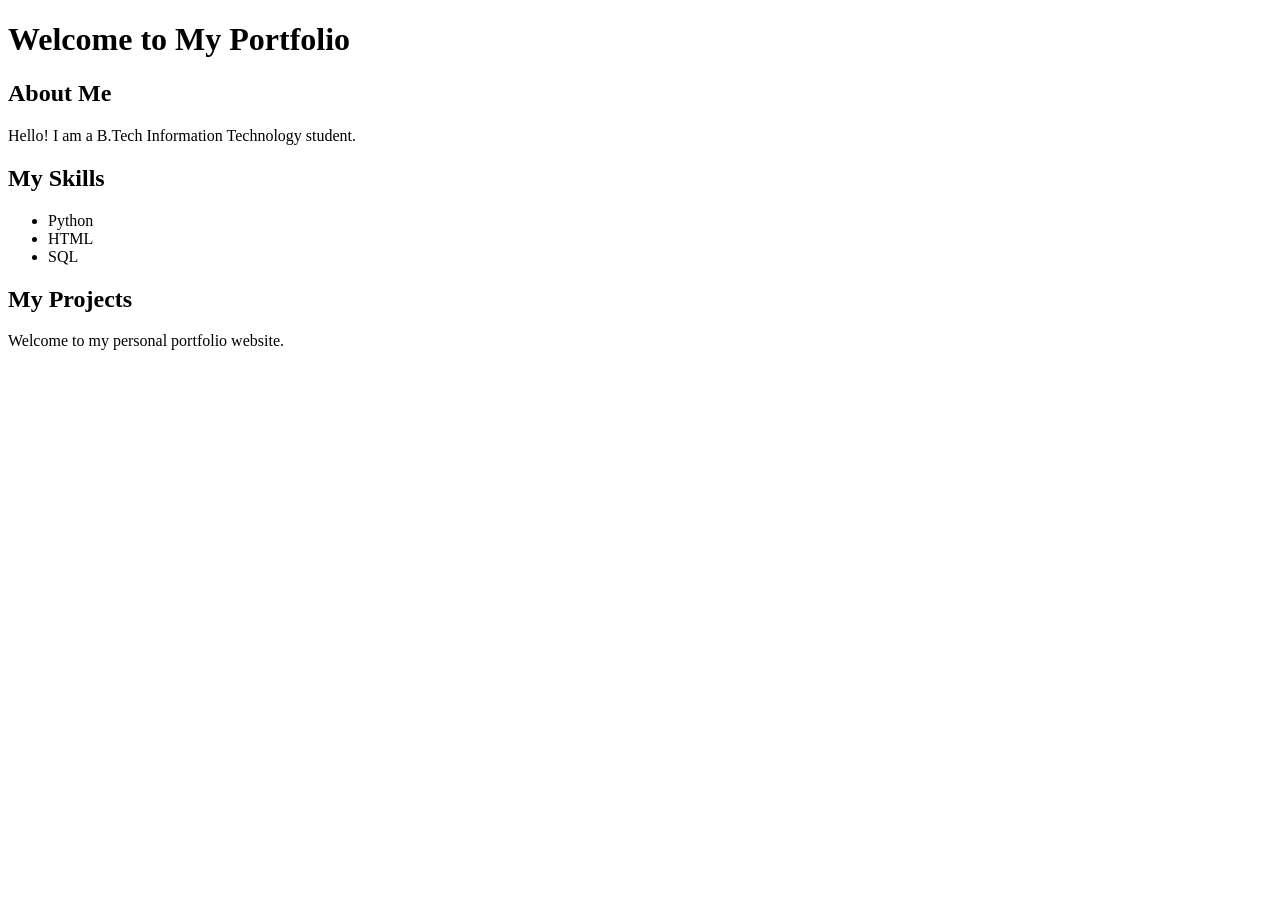
==== index.html @ e22b3e3c "feat: add portfolio homepage" ====
<!DOCTYPE html>
<html lang="en">
<head>
    <meta charset="UTF-8">
    <meta name="viewport" content="width=device-width, initial-scale=1.0">
    <title>My Portfolio</title>
</head>
<body>

    <h1>Welcome to My Portfolio</h1>
    <h2>About Me</h2>
    <p>Hello! I am a B.Tech Information Technology student.</p>

    <h2>My Skills</h2>
    <ul>
        <li>Python</li>
        <li>HTML</li>
        <li>SQL</li>
    </ul>

    <h2>My Projects</h2>
    <p>Welcome to my personal portfolio website.</p>

</body>
</html>
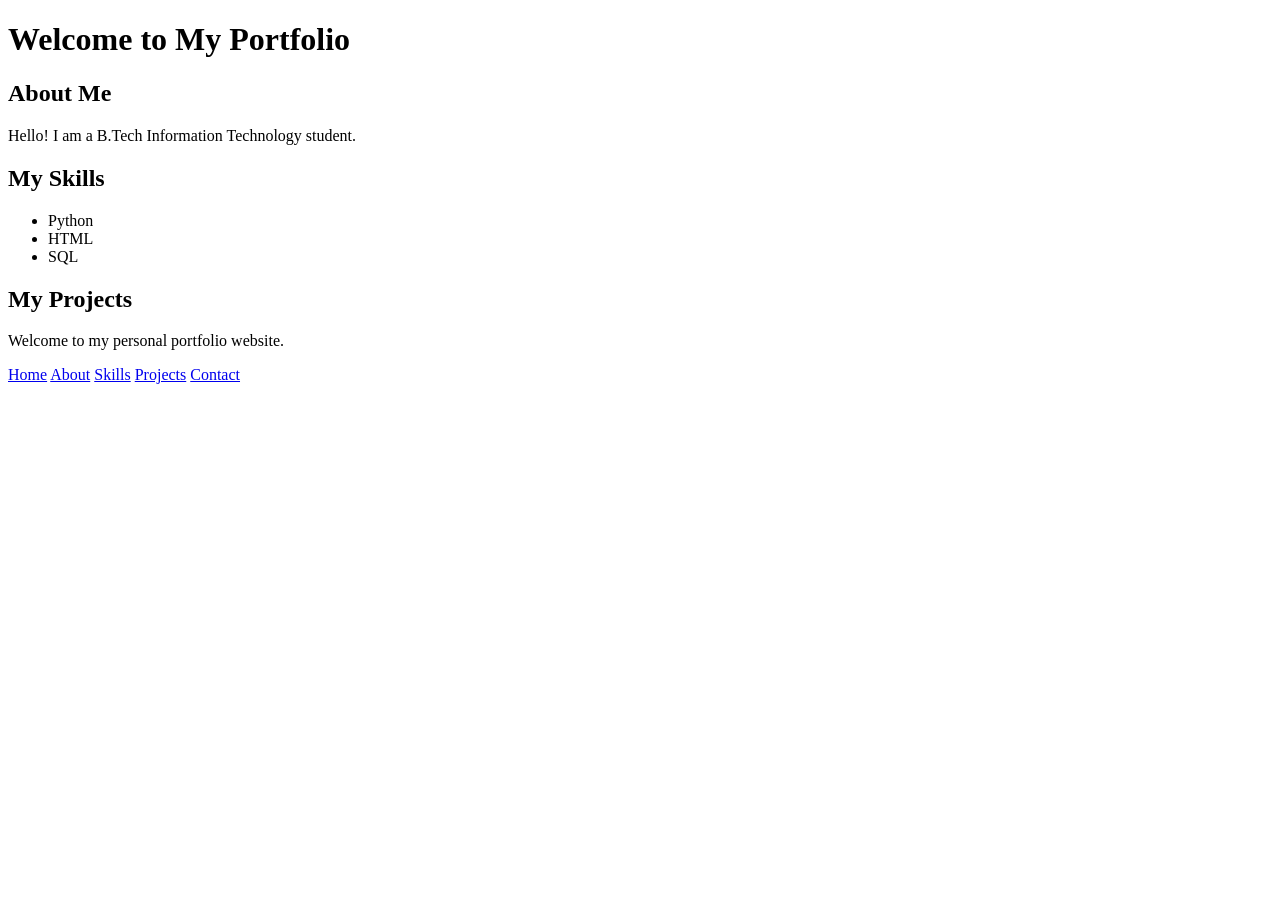
==== commit b504953b: "feat: add portfolio navigation bar" ====
--- a/index.html
+++ b/index.html
@@ -20,6 +20,12 @@
 
     <h2>My Projects</h2>
     <p>Welcome to my personal portfolio website.</p>
-
+<nav>
+    <a href="index.html">Home</a>
+    <a href="about.html">About</a>
+    <a href="skills.html">Skills</a>
+    <a href="projects.html">Projects</a>
+    <a href="contact.html">Contact</a>
+</nav>
 </body>
 </html>
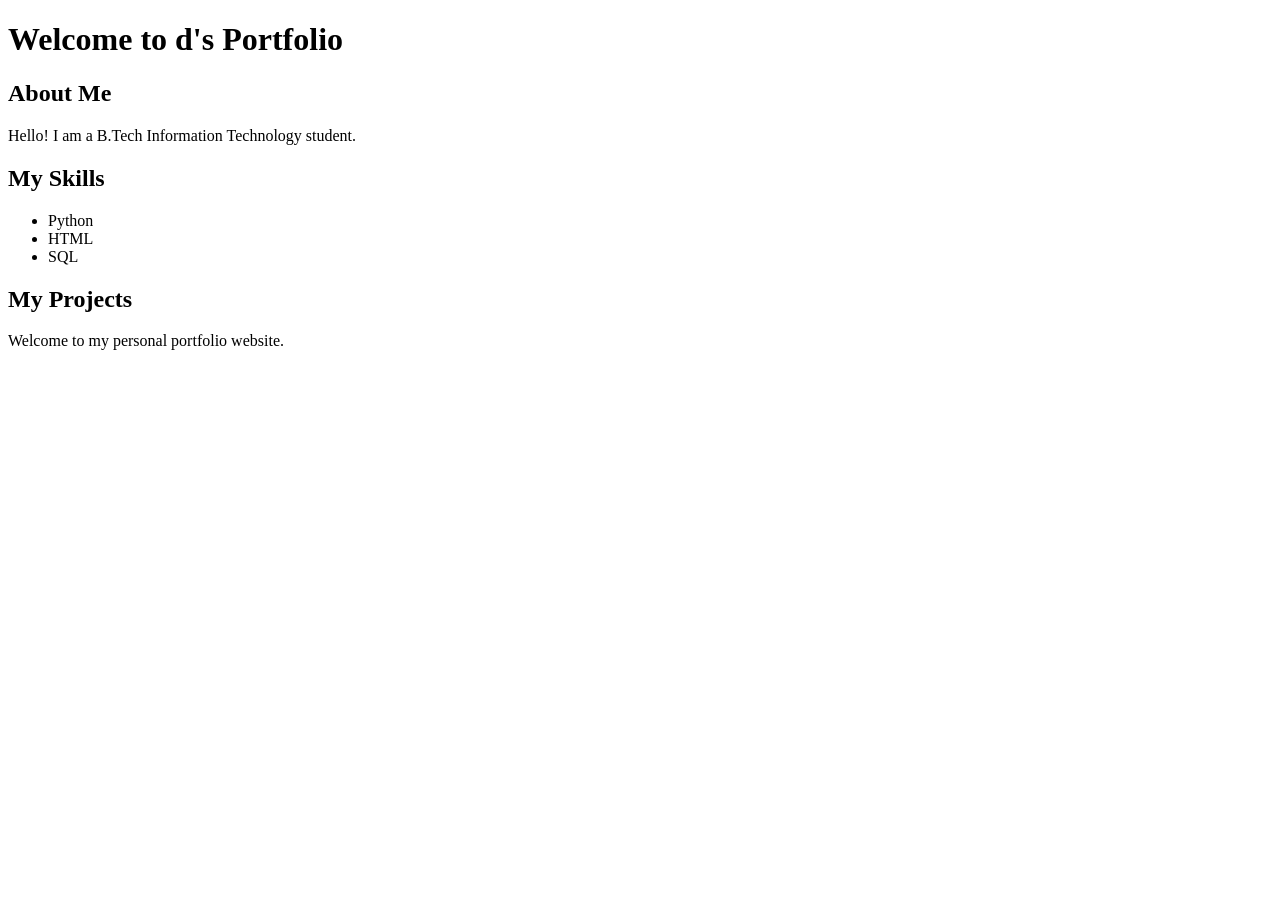
==== commit dc88583b: "fix: update portfolio heading" ====
--- a/index.html
+++ b/index.html
@@ -7,7 +7,7 @@
 </head>
 <body>
 
-    <h1>Welcome to My Portfolio</h1>
+    <h1>Welcome to d's Portfolio</h1>
     <h2>About Me</h2>
     <p>Hello! I am a B.Tech Information Technology student.</p>
 
@@ -20,12 +20,6 @@
 
     <h2>My Projects</h2>
     <p>Welcome to my personal portfolio website.</p>
-<nav>
-    <a href="index.html">Home</a>
-    <a href="about.html">About</a>
-    <a href="skills.html">Skills</a>
-    <a href="projects.html">Projects</a>
-    <a href="contact.html">Contact</a>
-</nav>
+
 </body>
 </html>
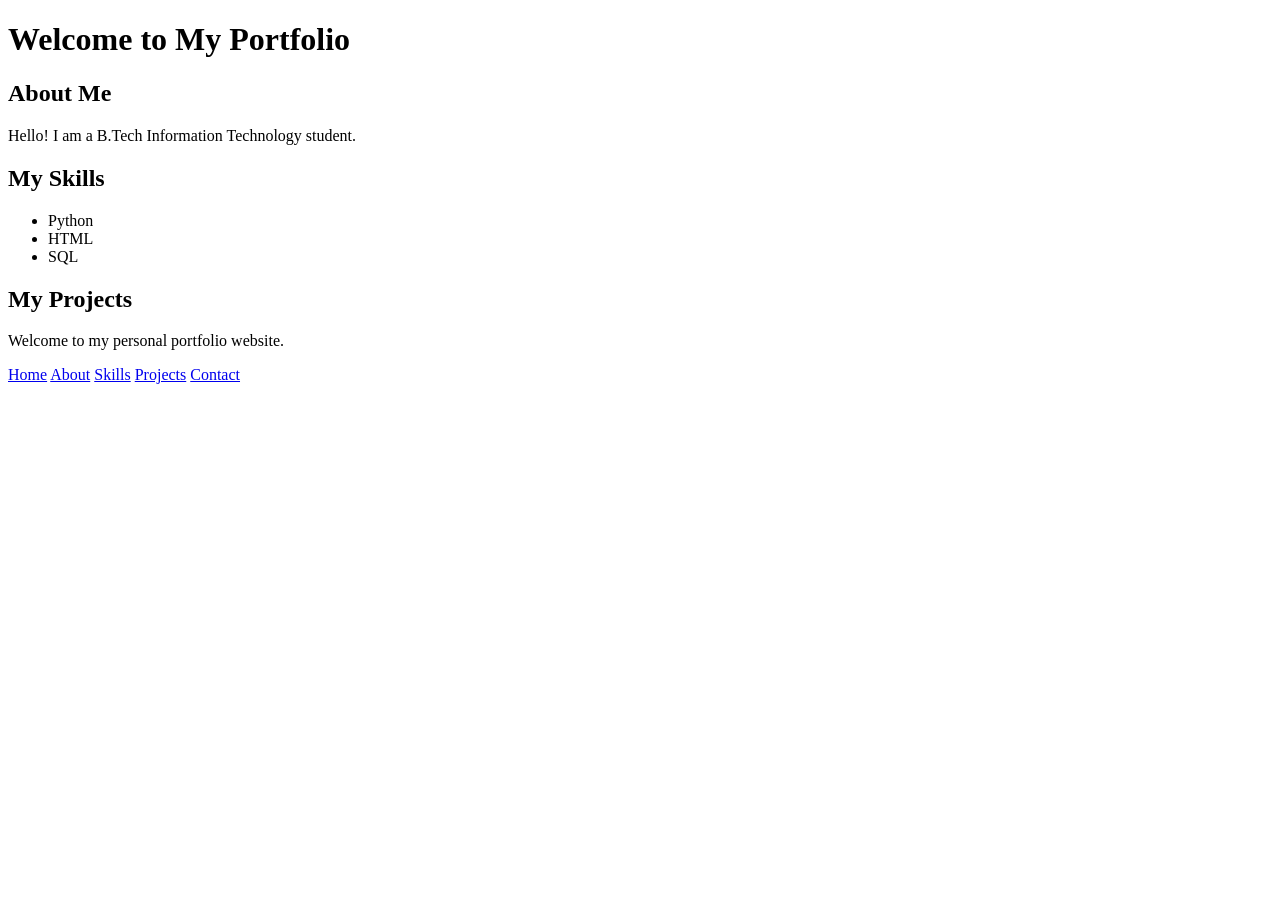
==== commit 90f9439a: "Merge pull request #1 from Dhanushri1705/feature/add-portfolio-navigation feat: add portfolio naviga" ====
--- a/index.html
+++ b/index.html
@@ -7,7 +7,7 @@
 </head>
 <body>
 
-    <h1>Welcome to d's Portfolio</h1>
+    <h1>Welcome to My Portfolio</h1>
     <h2>About Me</h2>
     <p>Hello! I am a B.Tech Information Technology student.</p>
 
@@ -20,6 +20,12 @@
 
     <h2>My Projects</h2>
     <p>Welcome to my personal portfolio website.</p>
-
+<nav>
+    <a href="index.html">Home</a>
+    <a href="about.html">About</a>
+    <a href="skills.html">Skills</a>
+    <a href="projects.html">Projects</a>
+    <a href="contact.html">Contact</a>
+</nav>
 </body>
 </html>
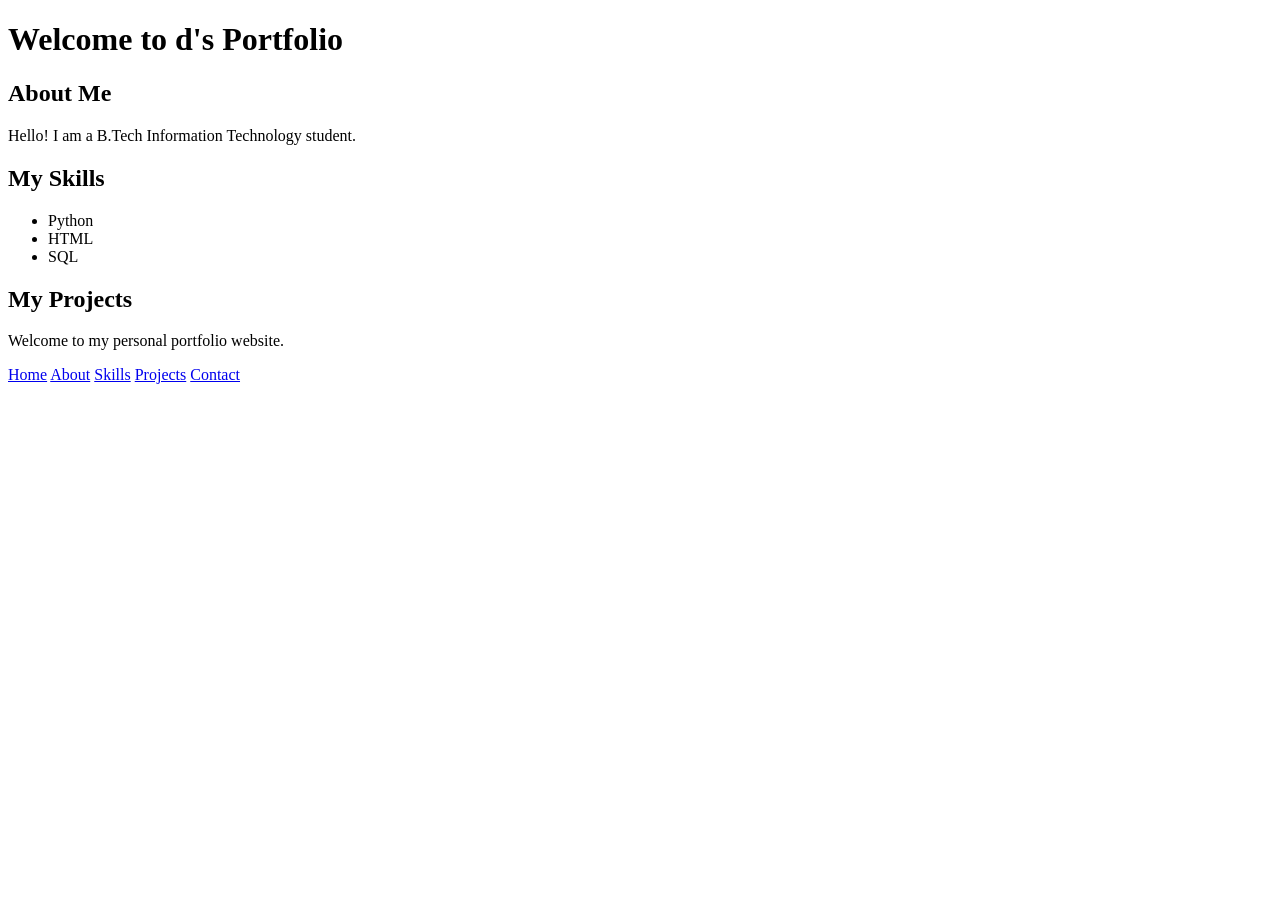
==== commit 64e444c3: "Merge pull request #2 from Dhanushri1705/fix/portfolio-heading fix: update portfolio heading" ====
--- a/index.html
+++ b/index.html
@@ -7,7 +7,7 @@
 </head>
 <body>
 
-    <h1>Welcome to My Portfolio</h1>
+    <h1>Welcome to d's Portfolio</h1>
     <h2>About Me</h2>
     <p>Hello! I am a B.Tech Information Technology student.</p>
 
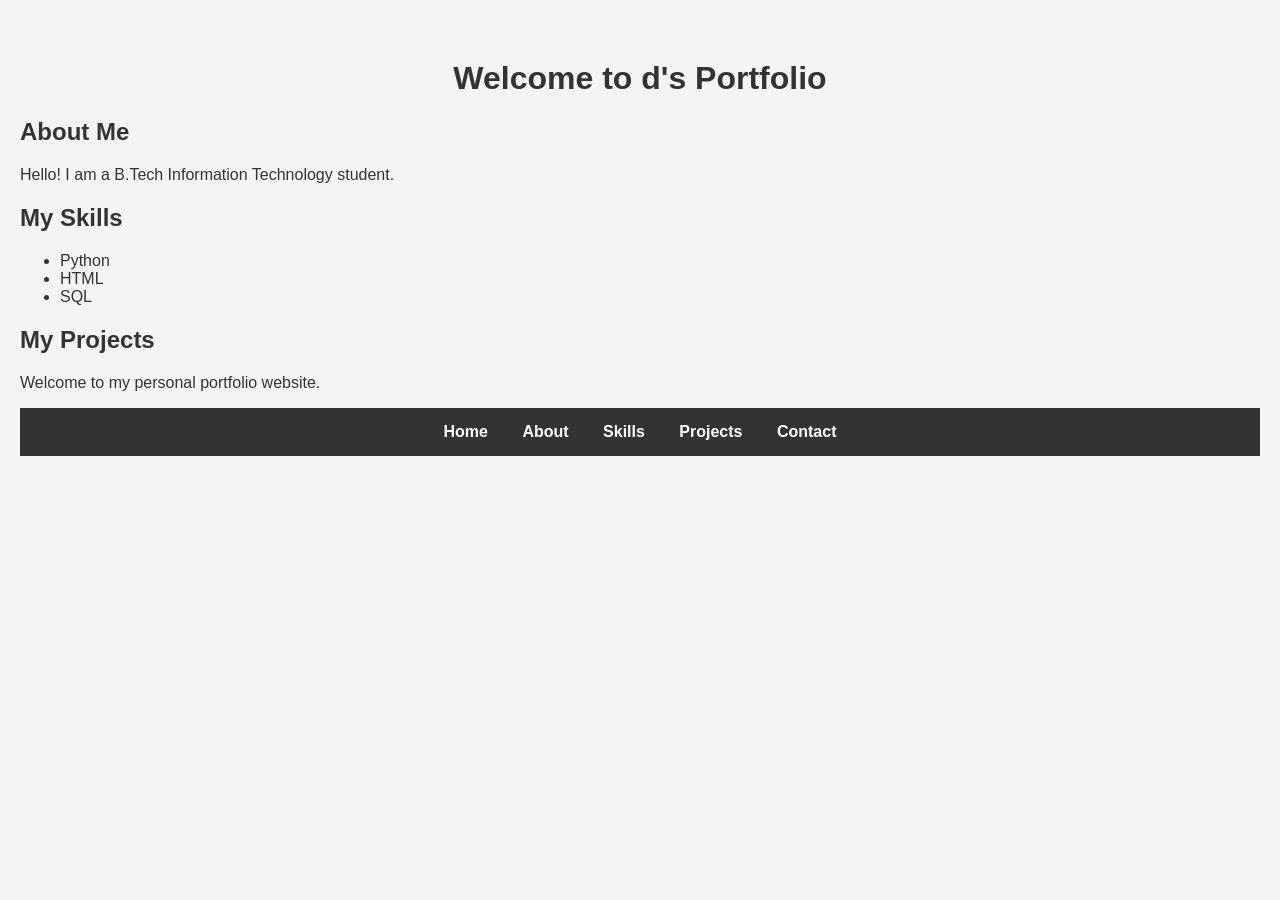
==== commit c545e54a: "fix: improve portfolio page styling" ====
--- a/index.html
+++ b/index.html
@@ -4,6 +4,7 @@
     <meta charset="UTF-8">
     <meta name="viewport" content="width=device-width, initial-scale=1.0">
     <title>My Portfolio</title>
+    <link rel="stylesheet" href="style.css">
 </head>
 <body>
 
--- a/style.css
+++ b/style.css
@@ -0,0 +1,29 @@
+body {
+    font-family: Arial, sans-serif;
+    margin: 0;
+    padding: 20px;
+    background-color: #f4f4f4;
+    color: #333;
+}
+
+nav {
+    background-color: #333;
+    padding: 15px;
+    text-align: center;
+}
+
+nav a {
+    color: white;
+    text-decoration: none;
+    margin: 0 15px;
+    font-weight: bold;
+}
+
+nav a:hover {
+    color: #00bcd4;
+}
+
+h1 {
+    text-align: center;
+    margin-top: 40px;
+}
